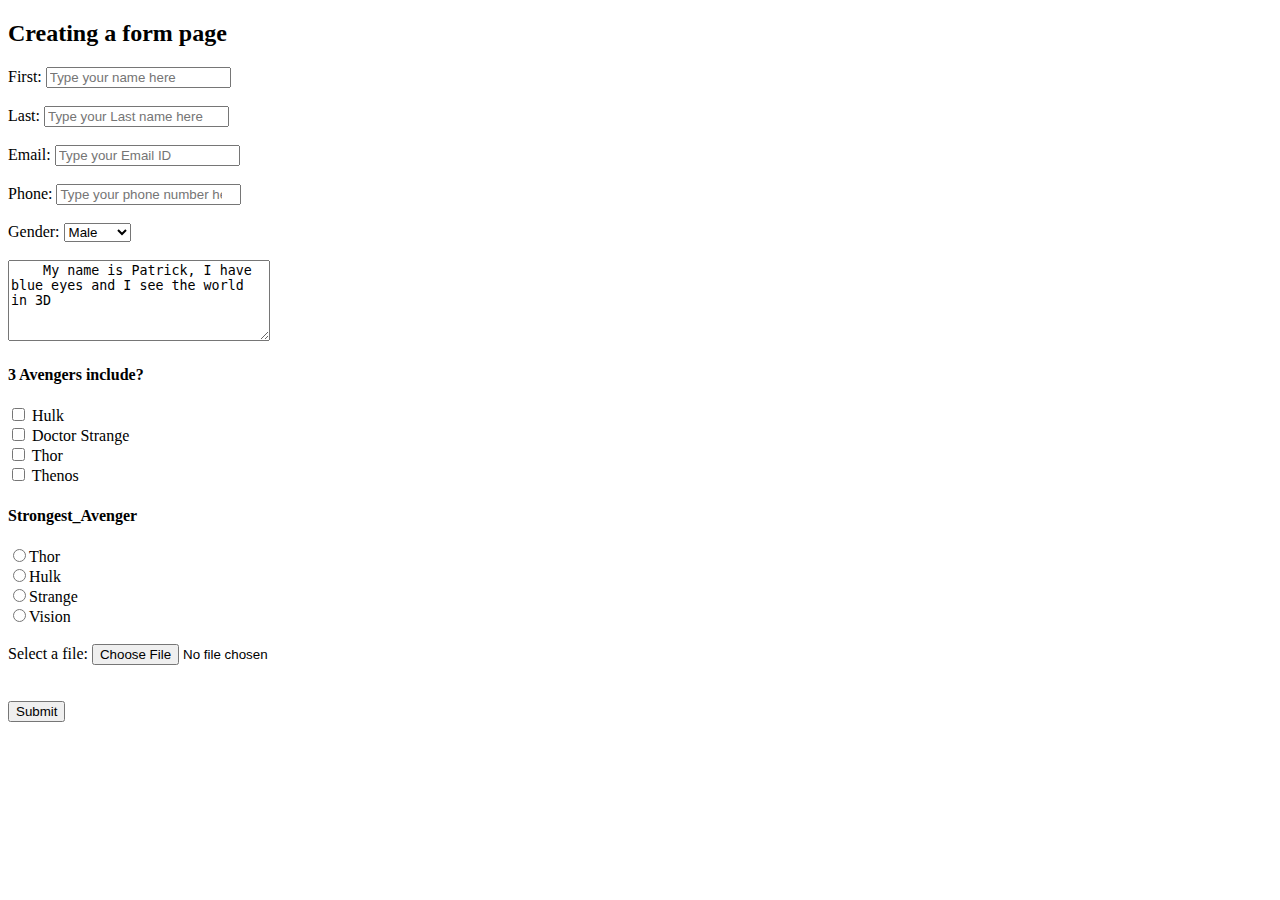
==== form_assignment.html @ ce7cbcc0 "assignment" ====
<!DOCTYPE html>
<html lang="en">
<head>
    <meta charset="UTF-8">
    <meta name="viewport" content="width=device-width, initial-scale=1.0">
    <title>Document</title>
</head>
<body>
    <h2>Creating a form page</h2>
    <form>
        <label>First:</label>
        <input type="text" name="first name" placeholder="Type your name here" />
        <br>
        <br>
        <label>Last:</label>
        <input type="text" name="Last name" placeholder="Type your Last name here" />
        <br>
        <br>
        <label>Email:</label>
        <input type="email" name="Email" placeholder="Type your Email ID" />
        <br>
        <br>
        <label>Phone:</label>
        <input type="number" name="Phone number" placeholder="Type your phone number here" />
        <br>
        <br>

        <label>Gender:</label>
        <select>
            <option value="Male">Male</option>
            <option value="Female">Female</option>
        </select>
    <br>
    <br>


    <textarea name="message" cols="30" rows="5">
    My name is Patrick, I have blue eyes and I see the world in 3D
    </textarea>
    </form>

    <h4>3 Avengers include?</h4>
    <input type="checkbox">
    <label>Hulk</label><br>

    <input type="checkbox">
    <label>Doctor Strange</label><br>

    <input type="checkbox">
    <label>Thor</label><br>

    <input type="checkbox">
    <label>Thenos</label><br>

<form action="Strongest Avenger">
    <h4>Strongest_Avenger</h4>
    <input type="radio" name="Marvel" id="Thor" value="Thor" /><label for="Thor">Thor</label><br />
    <input type="radio" name="Marvel" id="Hulk" value="Hulk"  /><label for="Hulk">Hulk</label><br />
    <input type="radio" name="Marvel" id="Strange" value="Strange" /><label for="Strange">Strange</label><br />
    <input type="radio" name="Marvel" id="Vision" value="Vision" /><label for="Vision">Vision</label><br />
    <br>

    <label for="myfile">Select a file:</label>
    <input type="file" id="myfile" name="myfile">
    <br>
    <br>
    <br>

  <input type="submit" value="Submit">
</form> 
</form>
<br>
<br>

<form>
    
  </form>

</body>
</html>
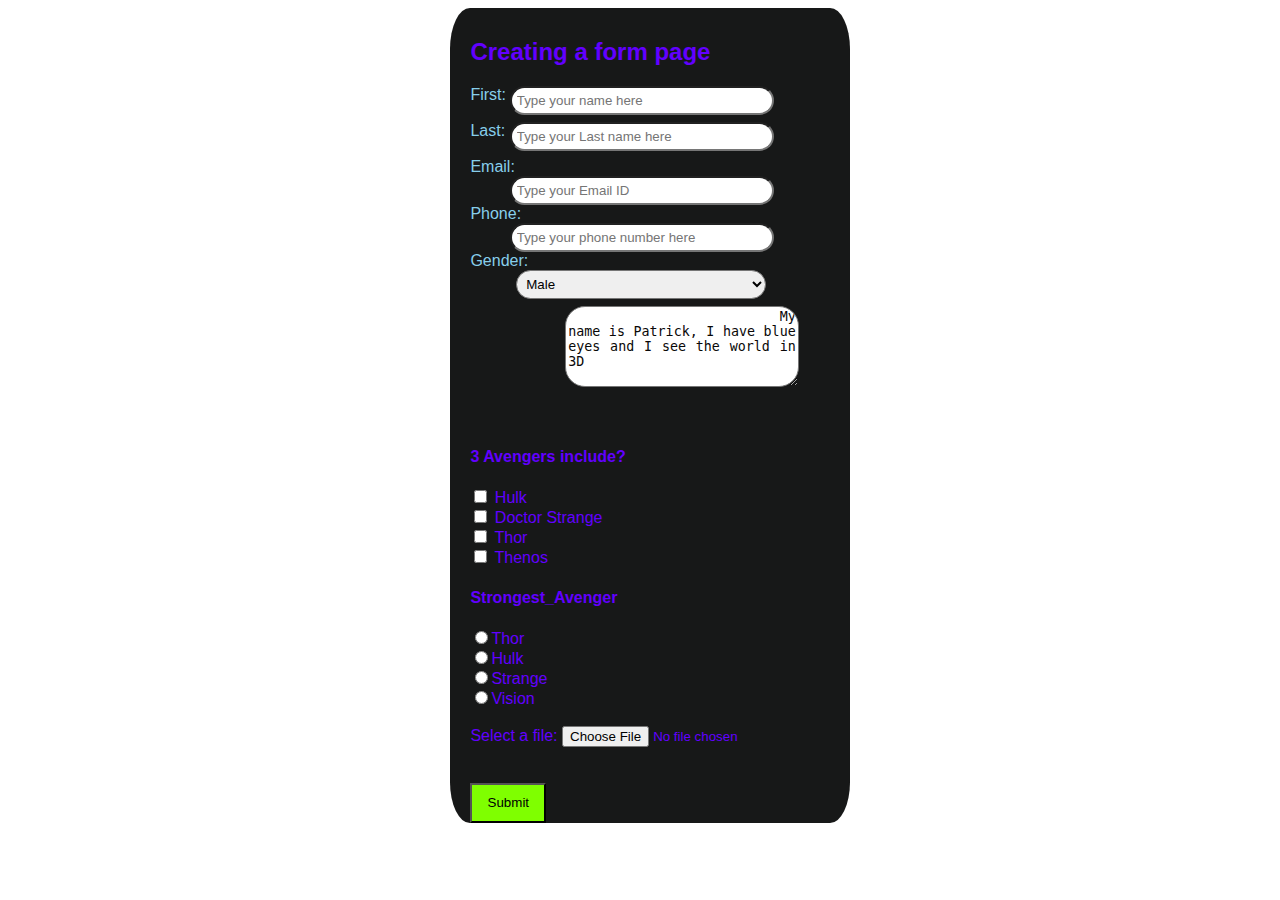
==== commit 0f940bd5: "All" ====
--- a/form_assignment.html
+++ b/form_assignment.html
@@ -4,77 +4,77 @@
     <meta charset="UTF-8">
     <meta name="viewport" content="width=device-width, initial-scale=1.0">
     <title>Document</title>
+   <link rel="stylesheet" type="text/css" href="styles/assignment.css">
 </head>
-<body>
-    <h2>Creating a form page</h2>
-    <form>
-        <label>First:</label>
-        <input type="text" name="first name" placeholder="Type your name here" />
-        <br>
-        <br>
-        <label>Last:</label>
-        <input type="text" name="Last name" placeholder="Type your Last name here" />
-        <br>
-        <br>
-        <label>Email:</label>
-        <input type="email" name="Email" placeholder="Type your Email ID" />
-        <br>
-        <br>
-        <label>Phone:</label>
-        <input type="number" name="Phone number" placeholder="Type your phone number here" />
-        <br>
-        <br>
-
-        <label>Gender:</label>
-        <select>
-            <option value="Male">Male</option>
-            <option value="Female">Female</option>
-        </select>
-    <br>
-    <br>
-
-
-    <textarea name="message" cols="30" rows="5">
-    My name is Patrick, I have blue eyes and I see the world in 3D
-    </textarea>
-    </form>
-
-    <h4>3 Avengers include?</h4>
-    <input type="checkbox">
-    <label>Hulk</label><br>
-
-    <input type="checkbox">
-    <label>Doctor Strange</label><br>
-
-    <input type="checkbox">
-    <label>Thor</label><br>
-
-    <input type="checkbox">
-    <label>Thenos</label><br>
-
-<form action="Strongest Avenger">
-    <h4>Strongest_Avenger</h4>
-    <input type="radio" name="Marvel" id="Thor" value="Thor" /><label for="Thor">Thor</label><br />
-    <input type="radio" name="Marvel" id="Hulk" value="Hulk"  /><label for="Hulk">Hulk</label><br />
-    <input type="radio" name="Marvel" id="Strange" value="Strange" /><label for="Strange">Strange</label><br />
-    <input type="radio" name="Marvel" id="Vision" value="Vision" /><label for="Vision">Vision</label><br />
-    <br>
-
-    <label for="myfile">Select a file:</label>
-    <input type="file" id="myfile" name="myfile">
-    <br>
-    <br>
-    <br>
-
-  <input type="submit" value="Submit">
-</form> 
-</form>
-<br>
-<br>
-
-<form>
-    
-  </form>
-
-</body>
+    <div class="container">
+        <body>
+            <h2>Creating a form page</h2>
+            <form>
+                <div class="data">
+                    <label>First:</label>
+                    <input type="text" name="first name" placeholder="Type your name here" />
+                    <br>
+                    <br>
+                    <label>Last:</label>
+                    <input type="text" name="Last name" placeholder="Type your Last name here" />
+                    <br>
+                    <br>
+                    <label>Email:</label>
+                    <input type="email" name="Email" placeholder="Type your Email ID" />
+                    <br>
+                    <br>
+                    <label>Phone:</label>
+                    <input type="number" name="Phone number" placeholder="Type your phone number here" />
+                    <br>
+                    <br> 
+                </div>
+        
+                <div>
+                    <label class="gender">Gender:</label>
+                    <select class="gender_box">
+                    <option value="Male">Male</option>
+                    <option value="Female">Female</option>
+                    </select>
+                    <br>
+                    <br>
+                    <br>
+        
+        
+                    <textarea id="textareaa" name="message" cols="10" rows="5">
+                     My name is Patrick, I have blue eyes and I see the world in 3D
+                    </textarea>
+                </div>
+            </form> <br><br>
+        
+                    <h4>3 Avengers include?</h4>
+                    <input type="checkbox">
+                    <label>Hulk</label><br>
+        
+                    <input type="checkbox">
+                    <label>Doctor Strange</label><br>
+        
+                    <input type="checkbox">
+                    <label>Thor</label><br>
+                
+                    <input type="checkbox">
+                    <label>Thenos</label><br>
+        
+        <form action="Strongest Avenger">
+                    <h4>Strongest_Avenger</h4>
+                    <input type="radio" name="Marvel" id="Thor" value="Thor" /><label for="Thor">Thor</label><br />
+                    <input type="radio" name="Marvel" id="Hulk" value="Hulk"  /><label for="Hulk">Hulk</label><br />
+                    <input type="radio" name="Marvel" id="Strange" value="Strange" /><label for="Strange">Strange</label><br />
+                    <input type="radio" name="Marvel" id="Vision" value="Vision" /><label for="Vision">Vision</label><br />
+                    <br>
+        
+                    <label for="myfile">Select a file:</label>
+                    <input type="file" id="myfile" name="myfile">
+                    <br>
+                    <br>
+                    <br>
+        
+                    <input id="button" type="submit" value="Submit">
+        </form> 
+        </body>
+    </div>
 </html>--- a/styles/assignment.css
+++ b/styles/assignment.css
@@ -0,0 +1,53 @@
+.container {
+  color: #6200ff;
+  background-color: #171818;
+  width: 30%;
+  font-family: Helvetica, sans-serif;
+  border-radius: 5%;
+  padding-left: 20px;
+  padding-top: 10px;
+  margin-left: 35%;
+}
+
+.data label {
+  color: skyblue;
+}
+.data input {
+  border-radius: 30px;
+  text-align: left;
+  padding: 5px;
+  width: 250px;
+  float: right;
+  margin-right: 20%;
+}
+
+.gender {
+  color: skyblue;
+}
+
+.gender_box {
+  border-radius: 30px;
+  text-align: left;
+  padding: 5px;
+  width: 250px;
+  float: right;
+  margin-right: 22%;
+}
+
+#textareaa {
+  width: 50%;
+  border-radius: 5%;
+  color: rgb(9, 8, 8);
+  margin-left: 25%;
+  width: 60%;
+  border-radius: 20px;
+  text-align: justify;
+  text-indent: 10px;
+}
+
+#button {
+  cursor: pointer;
+  background-color: chartreuse;
+  height: 40px;
+  width: 20%;
+}/*# sourceMappingURL=assignment.css.map */